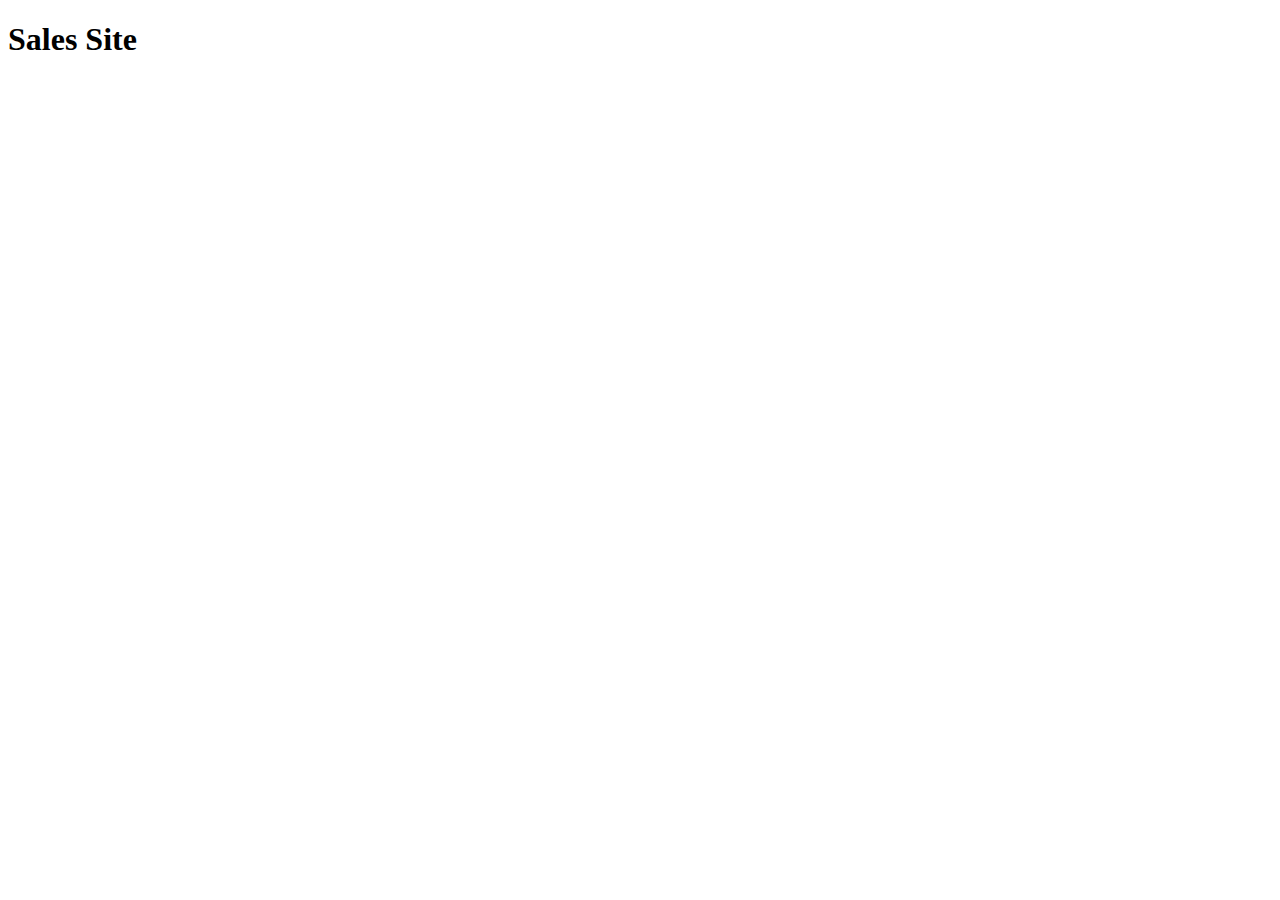
==== sales.html @ c4228844 "updateeeee" ====
<!DOCTYPE html>
<html lang="en">
<head>
    <meta charset="UTF-8">
    <meta http-equiv="X-UA-Compatible" content="IE=edge">
    <meta name="viewport" content="width=device-width, initial-scale=1.0">
    <title>Document</title>
    <link rel="stylesheet" href="style.css">
</head>
<body>

    <h1>Sales Site</h1>
<!-- 
    <div id = "Sales">


    </div>

     -->
</body>
</html>
---- style.css ----
/* * {
    box-sizing: border-box;
}

header{
    display: block;
    background-color: brown;
    position: absolute;
    top: 0;
    left:0;
    width: 100%;
    padding: 20px;
}



header h1 {
    color: cornsilk;
    float:left;
    padding: 10px;
    font-size: 30px;
}

header nav ul {
    float: right;
    margin: 40px;
}

header nav ul a {
    font-size: 30px;
    text-decoration: none;
    color: cornsilk;
    margin: 50px;
}



 #ourStory {
    width: 99%;
    text-align: center;
}

#ourStory img {
  width: 30%
   
}


#top{
    display:block;
}
#ourCookies{
    position: static;
    top: 300px;
    width: 90%;
    text-align: center;
    border: 1px black solid; 
   
}

#ourCookies div  {
    margin: 100px;
    width:20%;
    text-align: center;
    float: left;
    border: 1px black solid; 
   
} */

header nav ul a {
    font-size: 30px;
    text-decoration: none;
    color: red;
    margin: 50px;
}

footer{
    font-size: 30px;
    text-align: center;
}
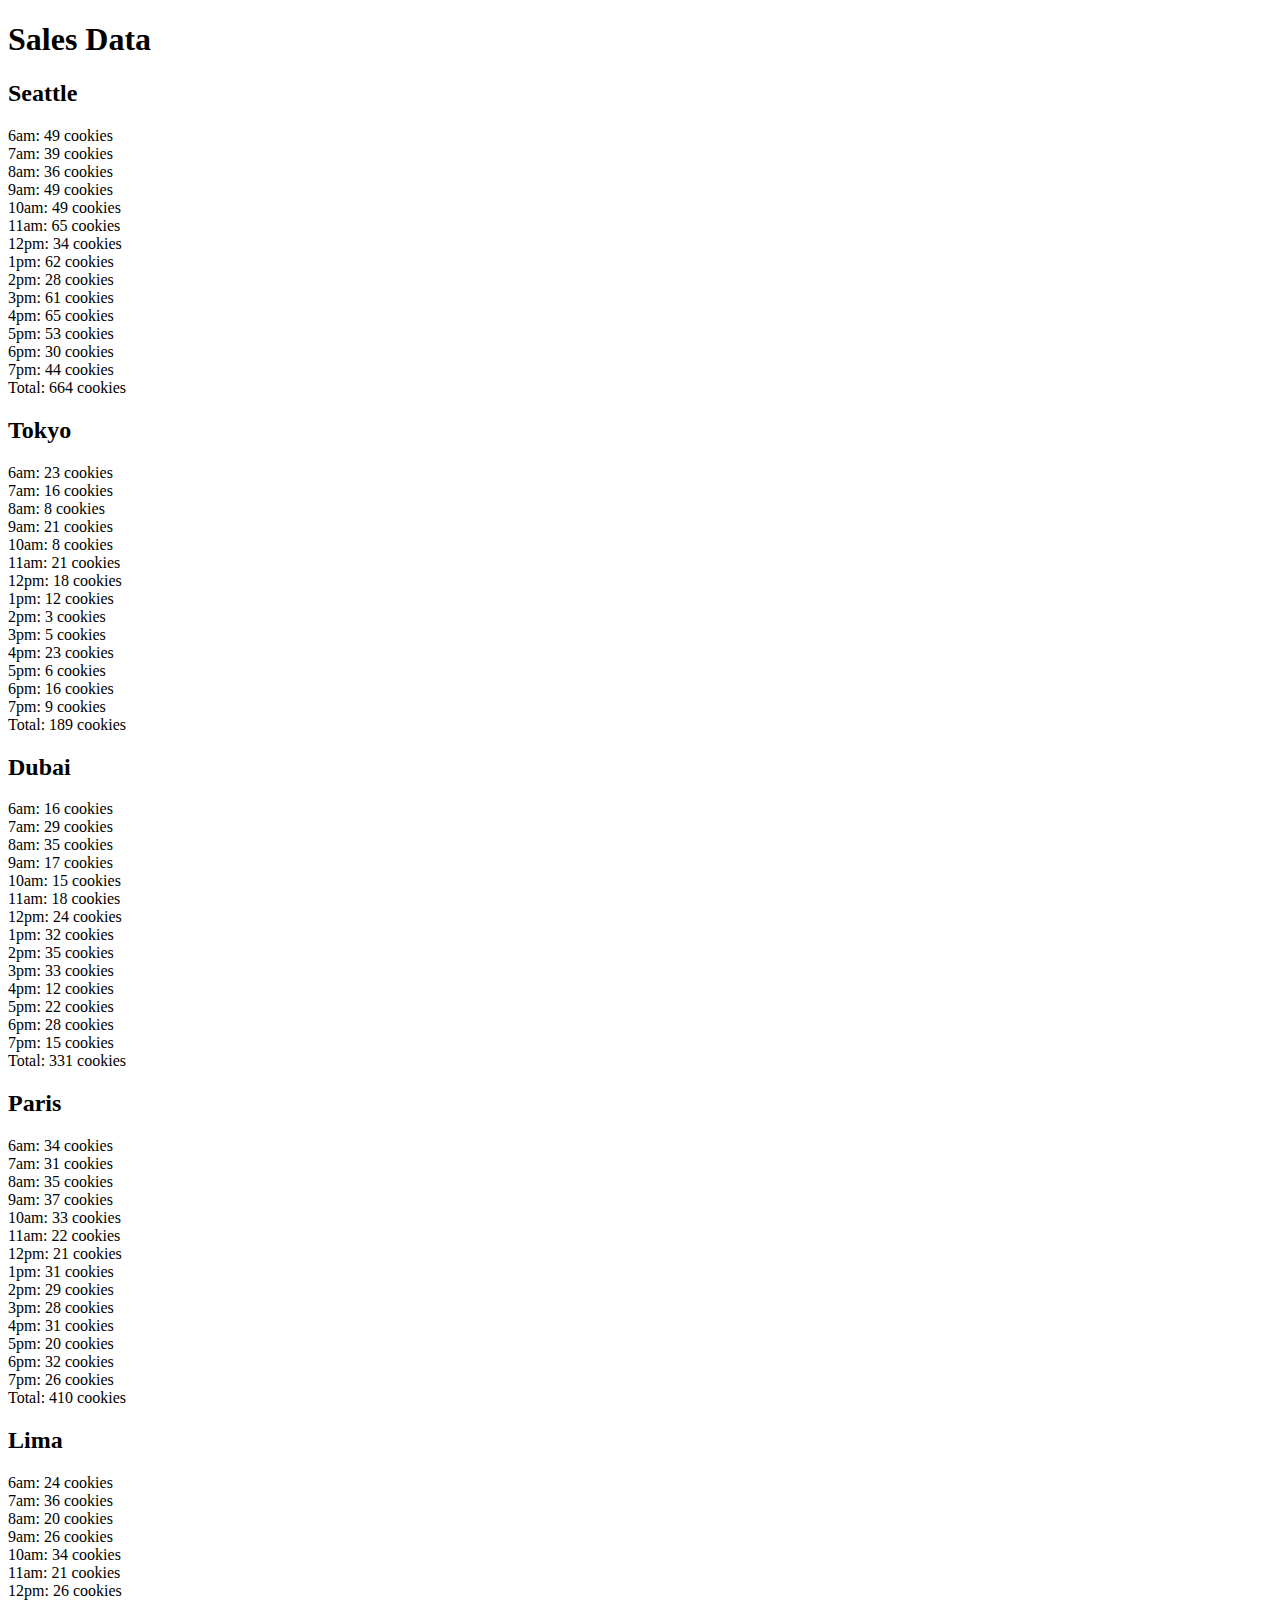
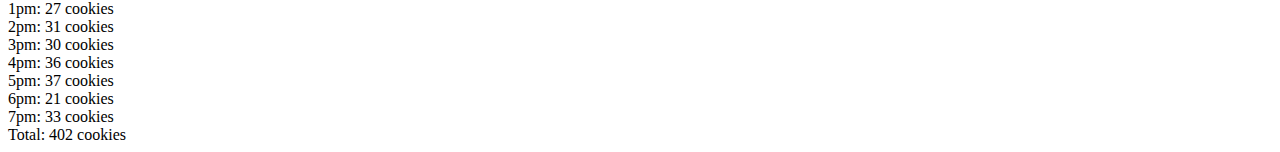
==== commit f88e17e3: "finally" ====
--- a/sales.html
+++ b/sales.html
@@ -9,13 +9,20 @@
 </head>
 <body>
 
-    <h1>Sales Site</h1>
+    <h1>Sales Data</h1>
+
+    <div id = "Sales">
 <!-- 
-    <div id = "Sales">
+    <h2> Location Name <h2>
+        <h3> Location Sales Per Hour <h3>
+     <ul>
+         lis
+     <ul>    
 
-
+ -->
     </div>
 
-     -->
+    <script src="app.js"></script>
+
 </body>
 </html>
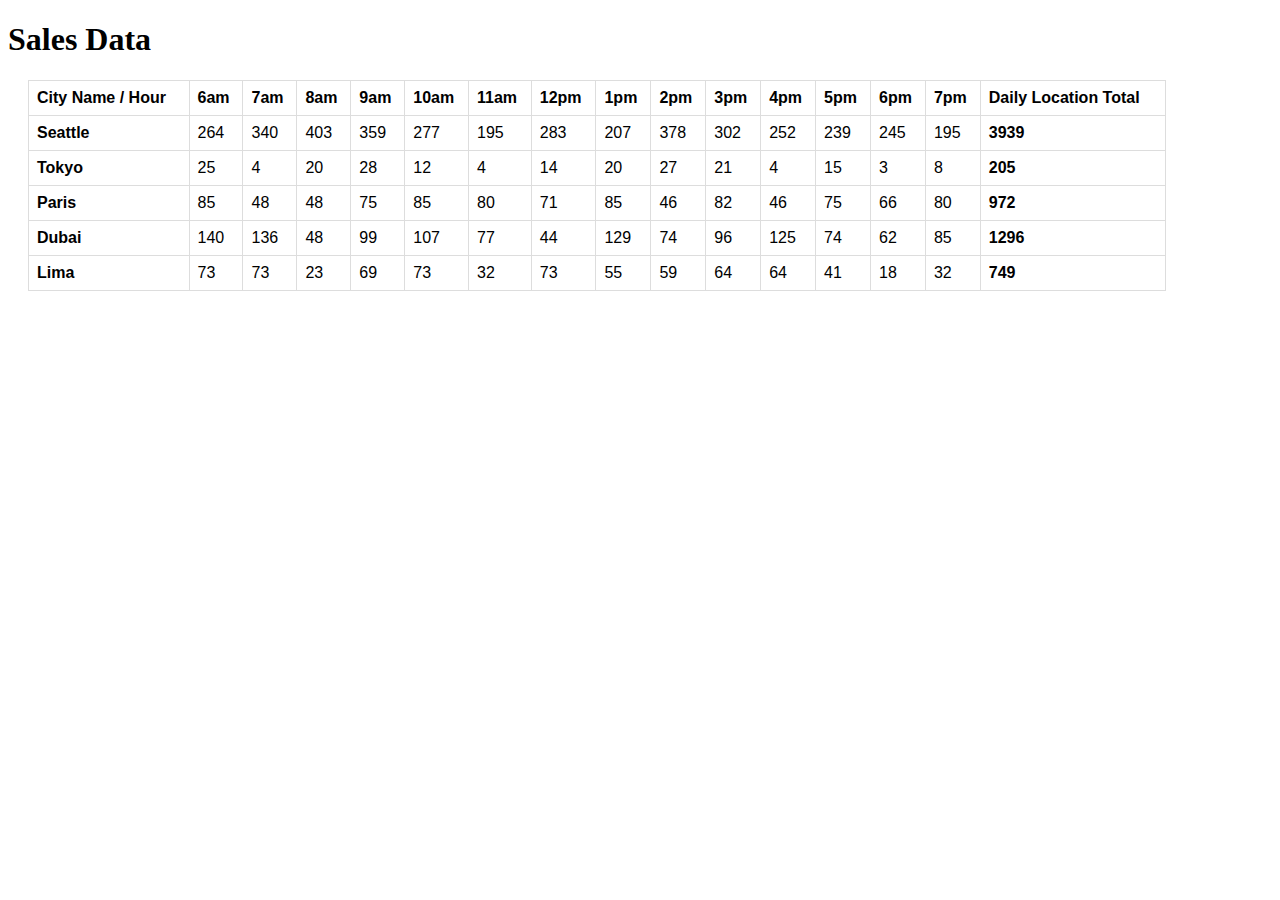
==== commit c83b917b: "add class07 branch" ====
--- a/sales.html
+++ b/sales.html
@@ -1,28 +1,100 @@
 <!DOCTYPE html>
 <html lang="en">
-<head>
-    <meta charset="UTF-8">
-    <meta http-equiv="X-UA-Compatible" content="IE=edge">
-    <meta name="viewport" content="width=device-width, initial-scale=1.0">
+  <head>
+    <meta charset="UTF-8" />
+    <meta http-equiv="X-UA-Compatible" content="IE=edge" />
+    <meta name="viewport" content="width=device-width, initial-scale=1.0" />
     <title>Document</title>
-    <link rel="stylesheet" href="style.css">
-</head>
-<body>
+    <link rel="stylesheet" href="style.css" />
 
+    <style>
+
+table {
+  font-family: arial, sans-serif;
+  border-collapse: collapse;
+  width: 90%;
+  margin: 20px;
+}
+
+td, th {
+  border: 1px solid #dddddd;
+  text-align: left;
+  padding: 8px;
+}
+
+
+    </style>
+  </head>
+  <body>
     <h1>Sales Data</h1>
 
-    <div id = "Sales">
-<!-- 
+    <div id="Sales">
+      <!-- 
     <h2> Location Name <h2>
-        <h3> Location Sales Per Hour <h3>
-     <ul>
-         lis
-     <ul>    
+        <table>
+         //row 1
+    <tr>
+        <th> <th/>
+        <th> <th/>
+        <th> <th/>
+        <th> <th/>
+        <th> <th/>
+        <th> <th/>
+        <th> <th/>
+        <th> <th/>
+        <th> <th/>
+        <th> <th/>
+        <th> <th/>
+        <th> <th/>
+        <th> <th/>
+        <th> <th/>
+        <th> <th/>
+    </tr>
+       //row2
+      <tr>
+        <th> <th/>
+        <td> <td/>
+        <td> <td/>
+        <td> <td/>
+        <td> <td/>
+        <td> <td/>
+        <td> <td/>
+        <td> <td/>
+        <td> <td/>
+        <td> <td/>
+        <td> <td/>
+        <td> <td/>
+        <td> <td/>
+        <td> <td/>
+        <td> <td/>
+       </tr>
+
+
+        //row3
+      <tr>
+        <th> <th/>
+        <td> <td/>
+        <td> <td/>
+        <td> <td/>
+        <td> <td/>
+        <td> <td/>
+        <td> <td/>
+        <td> <td/>
+        <td> <td/>
+        <td> <td/>
+        <td> <td/>
+        <td> <td/>
+        <td> <td/>
+        <td> <td/>
+        <td> <td/>
+       </tr>
+   
+
+     </table>    
 
  -->
     </div>
 
     <script src="app.js"></script>
-
-</body>
+  </body>
 </html>
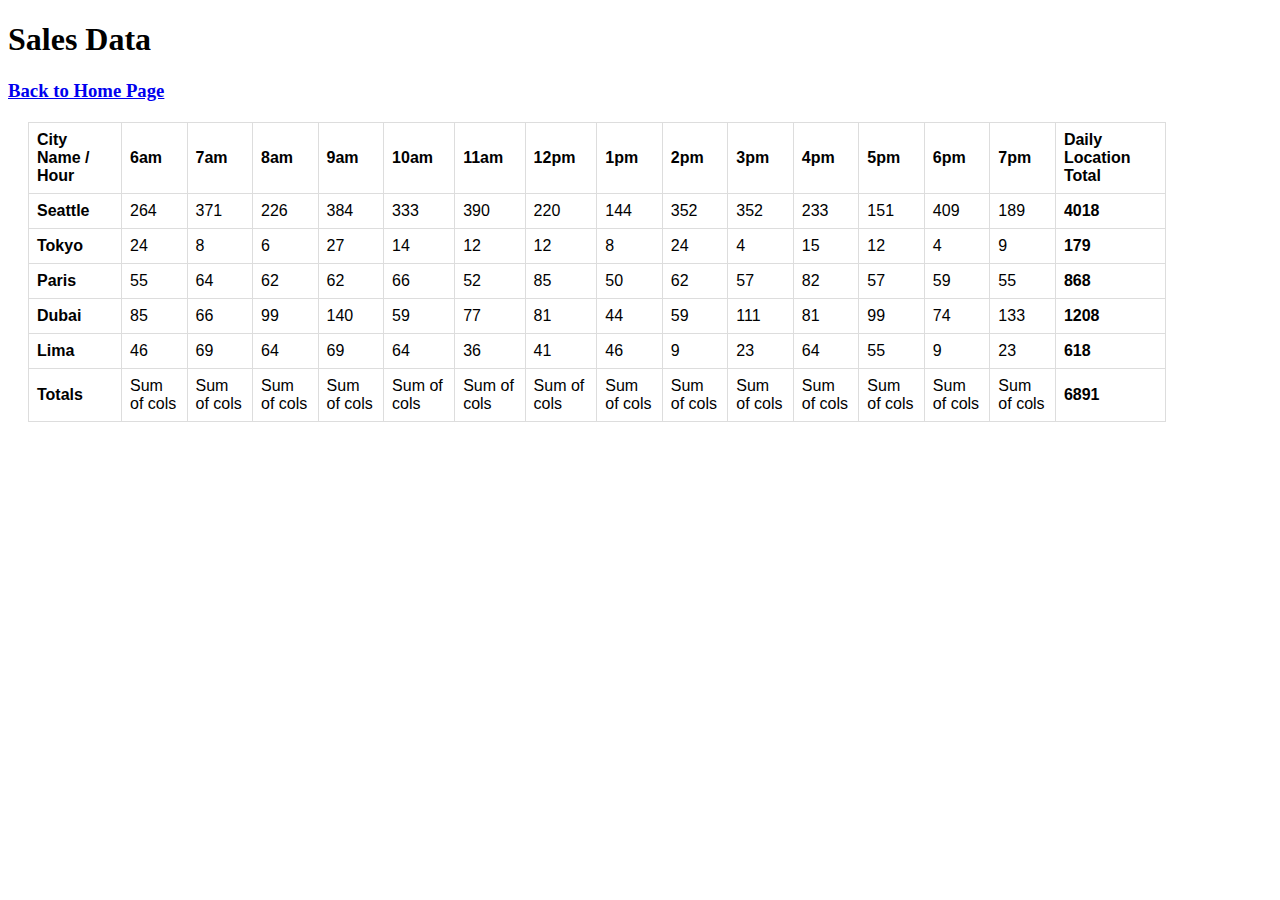
==== commit ec035fc5: "lab08b" ====
--- a/sales.html
+++ b/sales.html
@@ -27,6 +27,9 @@
   </head>
   <body>
     <h1>Sales Data</h1>
+
+ 
+    <h3> <a href="index.html"> Back to Home Page </a>  </h3>
 
     <div id="Sales">
       <!-- 
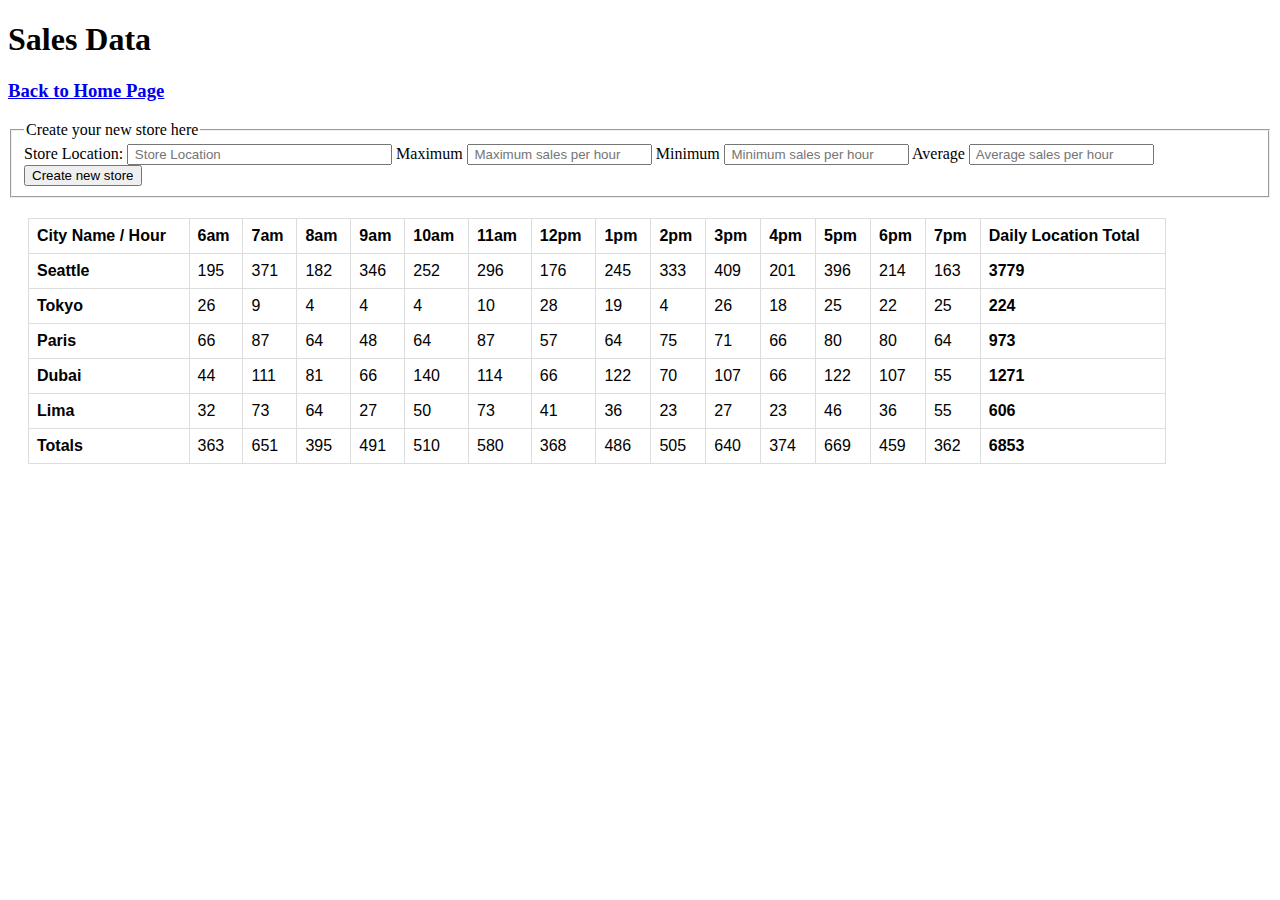
==== commit a6d9db13: "some edits" ====
--- a/sales.html
+++ b/sales.html
@@ -31,6 +31,28 @@
  
     <h3> <a href="index.html"> Back to Home Page </a>  </h3>
 
+
+    <form id= "newStore">
+      <fieldset>
+        <legend>Create your new store here</legend>
+        <label for="storeLocation"> Store Location: </label>
+        <input name="storeLocation" type="text" size="30" id="storeLocation" placeholder=" Store Location " required />
+  
+        <label for="maxSale">Maximum</label>
+        <input name="maxSale" type= "number" size="30" id="maxSale" placeholder=" Maximum sales per hour " required />
+  
+        <label for="minSale">Minimum</label>
+        <input name="minSale" type= "number" size="30" id ="minSale" placeholder=" Minimum sales per hour " required />
+  
+        <label for="avgSale">Average</label>
+        <input name="avgSale" type= "number" step="any"; size="30" id = "avgSale" placeholder=" Average sales per hour " required />
+  
+        <button type="submit">Create new store</button>
+  
+      </fieldset>
+    </form>
+  
+ 
     <div id="Sales">
       <!-- 
     <h2> Location Name <h2>
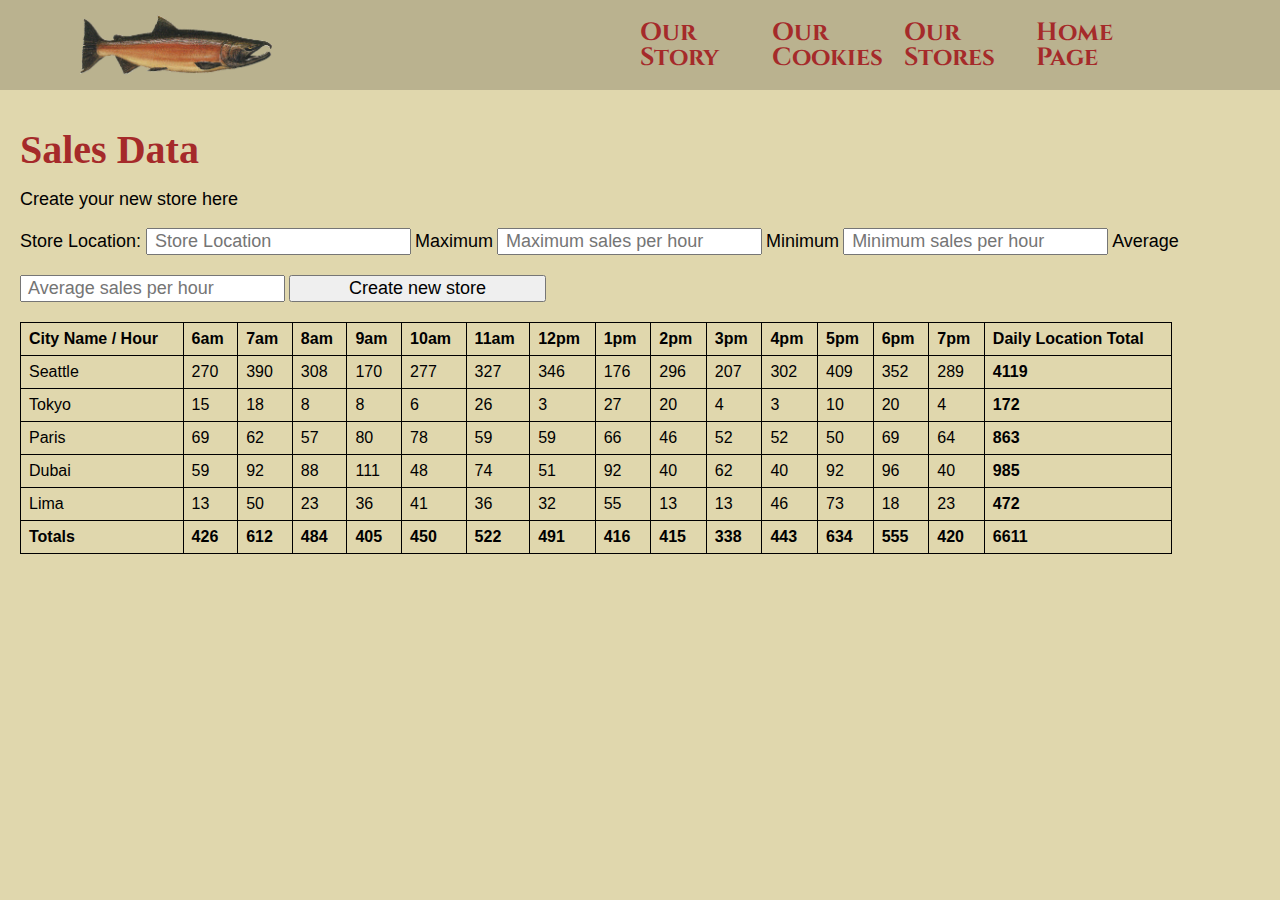
==== commit 6f64f755: "remove footer row - fixed" ====
--- a/sales.html
+++ b/sales.html
@@ -4,37 +4,33 @@
     <meta charset="UTF-8" />
     <meta http-equiv="X-UA-Compatible" content="IE=edge" />
     <meta name="viewport" content="width=device-width, initial-scale=1.0" />
-    <title>Document</title>
-    <link rel="stylesheet" href="style.css" />
+    <title>Data Sales</title>
+    <link rel="stylesheet" href="css/reset.css"/>
+    <link rel="stylesheet" href="css/style.css"/>
+    <link href="https://fonts.googleapis.com/css?family=Cinzel" rel="stylesheet"/>
 
-    <style>
-
-table {
-  font-family: arial, sans-serif;
-  border-collapse: collapse;
-  width: 90%;
-  margin: 20px;
-}
-
-td, th {
-  border: 1px solid #dddddd;
-  text-align: left;
-  padding: 8px;
-}
-
-
-    </style>
   </head>
   <body>
+
+    <header>
+      <img src="images/salmon.png" alt="logo" />
+      <nav>
+        <ul>
+          <li><a href="index.html"> Our Story </a></li>
+          <li><a href="index.html">Our Cookies </a></li>
+          <li><a href="index.html">Our Stores</a></li>
+          <li><a href="index.html">Home Page </a></li>
+        </ul>
+      </nav>
+    </header>
+
     <h1>Sales Data</h1>
-
- 
-    <h3> <a href="index.html"> Back to Home Page </a>  </h3>
 
 
     <form id= "newStore">
       <fieldset>
         <legend>Create your new store here</legend>
+    
         <label for="storeLocation"> Store Location: </label>
         <input name="storeLocation" type="text" size="30" id="storeLocation" placeholder=" Store Location " required />
   
--- a/css/style.css
+++ b/css/style.css
@@ -0,0 +1,167 @@
+* {
+    font-family: Cinzel;
+    scroll-behavior: smooth;
+}
+main{
+   padding: 0 80px;
+}
+
+h1{
+    color: brown;
+    margin-top: 20px;
+    font-size: 40px;
+    text-align: left;
+    padding: 20px;
+    font-weight: bolder;
+}
+
+h2{
+color: brown;
+    font-size: 40px;
+    text-align: left;
+    margin-top: 150px;
+    font-weight: bolder;
+}
+
+h3{
+
+    font-size: 23px;
+    text-align: left;
+    padding: 20px;
+    font-weight: bold;
+    padding-left: 0;
+    font-size: 30px;
+
+}
+
+h5 {
+    font-size: 30px;
+    text-align: left;
+    padding: 20px;
+    font-weight: bold;
+    color: red;
+}
+
+#ourStory {
+    text-align: center;
+    font-size: 30px;
+    line-height: 1.5;
+    
+}
+
+body{
+    background-color:#E0D7AD;
+}
+
+footer {
+    color: black;
+    font-size: 25px;
+    padding: 50px;
+    text-align: center;
+    clear: both;
+    background-color: #BAB28F;
+    
+}
+header {
+    display: flex;
+    align-items: center;
+    background-color: #BAB28F;
+    width: 100%;
+    
+}
+
+header img {
+    margin: 15px 80px ;
+    width: 15%;
+}
+
+
+
+header nav {
+    float: right;
+    position:absolute;
+    right: 0;
+    width: 50%;
+    margin: 0px;
+   
+}
+
+header nav ul li {
+    width: 20%;
+    display: inline-block;
+    margin: 75px 0 ;
+}
+
+
+header nav ul li a {
+    color: brown;
+    font-family: Cinzel;
+    font-size: 25px;
+    font-weight: bolder;
+    text-decoration: none;
+}
+
+
+
+/* image style  */
+
+
+
+#firstchild {
+    width: 100%;
+     padding: 30px 30px ; */
+     /* padding: 15px; */
+}
+
+
+
+
+#right {
+ 
+    width: 50%;
+    float: right;
+}
+
+#left {
+    width: 50%;
+    float: left;
+}
+
+#ourStores{
+    clear:both;
+    margin: 40px;
+    padding: 20px 0;
+}
+
+#ourStores ol li {
+    margin: 20px 0;
+  font-size: 30px;
+}
+
+/*=============================================================== Data Sales =============================================================== */
+
+table {
+    font-family: arial, sans-serif;
+    border-collapse: collapse;
+    width: 90%;
+    margin: 20px;
+  }
+  th{
+      font-weight: bolder;
+  }
+  td, th {
+    border: 1px solid black;
+    text-align: left;
+    padding: 8px;
+  }
+  input, button, label, legend {
+      font-family: arial, sans-serif;
+      font-size: 18px;
+      width: 257px;
+      margin-top: 20px;
+  }
+  
+  fieldset{
+      padding: 0 20px;
+  }
+  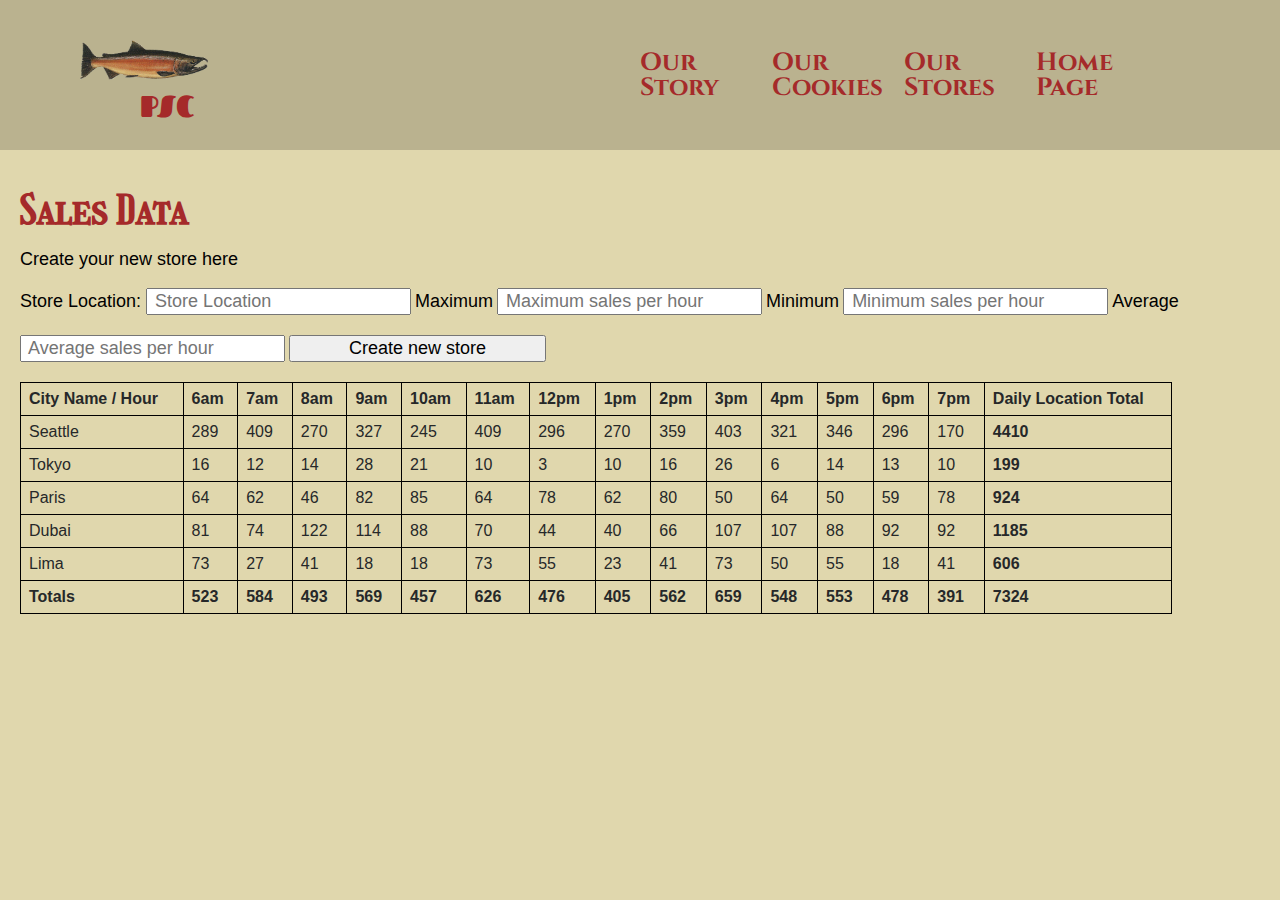
==== commit 63d9f4eb: "update css" ====
--- a/sales.html
+++ b/sales.html
@@ -1,56 +1,65 @@
 <!DOCTYPE html>
 <html lang="en">
-  <head>
-    <meta charset="UTF-8" />
-    <meta http-equiv="X-UA-Compatible" content="IE=edge" />
-    <meta name="viewport" content="width=device-width, initial-scale=1.0" />
-    <title>Data Sales</title>
-    <link rel="stylesheet" href="css/reset.css"/>
-    <link rel="stylesheet" href="css/style.css"/>
-    <link href="https://fonts.googleapis.com/css?family=Cinzel" rel="stylesheet"/>
 
-  </head>
-  <body>
-
-    <header>
-      <img src="images/salmon.png" alt="logo" />
-      <nav>
-        <ul>
-          <li><a href="index.html"> Our Story </a></li>
-          <li><a href="index.html">Our Cookies </a></li>
-          <li><a href="index.html">Our Stores</a></li>
-          <li><a href="index.html">Home Page </a></li>
-        </ul>
-      </nav>
-    </header>
-
-    <h1>Sales Data</h1>
+<head>
+  <meta charset="UTF-8" />
+  <meta http-equiv="X-UA-Compatible" content="IE=edge" />
+  <meta name="viewport" content="width=device-width, initial-scale=1.0" />
 
 
-    <form id= "newStore">
-      <fieldset>
-        <legend>Create your new store here</legend>
-    
-        <label for="storeLocation"> Store Location: </label>
-        <input name="storeLocation" type="text" size="30" id="storeLocation" placeholder=" Store Location " required />
-  
-        <label for="maxSale">Maximum</label>
-        <input name="maxSale" type= "number" size="30" id="maxSale" placeholder=" Maximum sales per hour " required />
-  
-        <label for="minSale">Minimum</label>
-        <input name="minSale" type= "number" size="30" id ="minSale" placeholder=" Minimum sales per hour " required />
-  
-        <label for="avgSale">Average</label>
-        <input name="avgSale" type= "number" step="any"; size="30" id = "avgSale" placeholder=" Average sales per hour " required />
-  
-        <button type="submit">Create new store</button>
-  
-      </fieldset>
-    </form>
-  
- 
-    <div id="Sales">
-      <!-- 
+  <link href="https://fonts.googleapis.com/css?family=Cinzel" rel="stylesheet" />
+  <link rel="preconnect" href="https://fonts.gstatic.com">
+  <link href="https://fonts.googleapis.com/css2?family=Girassol&display=swap" rel="stylesheet">
+  <link href="https://fonts.googleapis.com/css2?family=Fascinate&family=Girassol&display=swap" rel="stylesheet">
+  <link rel="stylesheet" href="css/reset.css" />
+  <link rel="stylesheet" href="css/style.css" />
+  <title>Data Sales</title>
+
+</head>
+
+<body>
+
+  <header>
+    <img src="images/salmon.png" alt="logo" />
+    <p id="logoText"> PSC </p>
+    <nav>
+      <ul>
+        <li><a href="index.html"> Our Story </a></li>
+        <li><a href="index.html">Our Cookies </a></li>
+        <li><a href="index.html">Our Stores</a></li>
+        <li><a href="index.html">Home Page </a></li>
+      </ul>
+    </nav>
+  </header>
+
+  <h1>Sales Data</h1>
+
+
+  <form id="newStore">
+    <fieldset>
+      <legend>Create your new store here</legend>
+
+      <label for="storeLocation"> Store Location: </label>
+      <input name="storeLocation" type="text" size="30" id="storeLocation" placeholder=" Store Location " required />
+
+      <label for="maxSale">Maximum</label>
+      <input name="maxSale" type="number" size="30" id="maxSale" placeholder=" Maximum sales per hour " required />
+
+      <label for="minSale">Minimum</label>
+      <input name="minSale" type="number" size="30" id="minSale" placeholder=" Minimum sales per hour " required />
+
+      <label for="avgSale">Average</label>
+      <input name="avgSale" type="number" step="any" ; size="30" id="avgSale" placeholder=" Average sales per hour "
+        required />
+
+      <button type="submit">Create new store</button>
+
+    </fieldset>
+  </form>
+
+
+  <div id="Sales">
+    <!-- 
     <h2> Location Name <h2>
         <table>
          //row 1
@@ -114,8 +123,9 @@
      </table>    
 
  -->
-    </div>
+  </div>
 
-    <script src="app.js"></script>
-  </body>
-</html>
+  <script src="app.js"></script>
+</body>
+
+</html>--- a/css/style.css
+++ b/css/style.css
@@ -2,6 +2,10 @@
     font-family: Cinzel;
     scroll-behavior: smooth;
 }
+
+
+/*=============================================================== Home Page =============================================================== */
+
 main{
    padding: 0 80px;
 }
@@ -9,6 +13,7 @@
 h1{
     color: brown;
     margin-top: 20px;
+    font-family: Girassol;
     font-size: 40px;
     text-align: left;
     padding: 20px;
@@ -16,6 +21,7 @@
 }
 
 h2{
+    font-family: Girassol;
 color: brown;
     font-size: 40px;
     text-align: left;
@@ -43,9 +49,11 @@
 }
 
 #ourStory {
+    font-family: Georgia;
     text-align: center;
     font-size: 30px;
     line-height: 1.5;
+    max-width: 100%;
     
 }
 
@@ -67,12 +75,24 @@
     align-items: center;
     background-color: #BAB28F;
     width: 100%;
+    height: 150px;
     
 }
 
 header img {
-    margin: 15px 80px ;
-    width: 15%;
+    margin: 15px 80px;
+    width: 10%;
+    position: relative;
+    top: -15px;
+}
+#logoText{
+    font-size: 30px;
+    font-family: 'Fascinate';
+    color: brown;
+    position: absolute;
+    top: 91px;
+    left: 140px;
+    font-weight: bolder;
 }
 
 
@@ -109,8 +129,10 @@
 
 #firstchild {
     width: 100%;
-     padding: 30px 30px ; */
-     /* padding: 15px; */
+    display: block;
+    margin-left: auto;
+    margin-right: auto;
+    padding: 30px 0;
 }
 
 
@@ -135,12 +157,13 @@
 
 #ourStores ol li {
     margin: 20px 0;
-  font-size: 30px;
+  font-size: 25px;
 }
 
 /*=============================================================== Data Sales =============================================================== */
 
 table {
+    color: rgb(38, 40, 41);
     font-family: arial, sans-serif;
     border-collapse: collapse;
     width: 90%;
